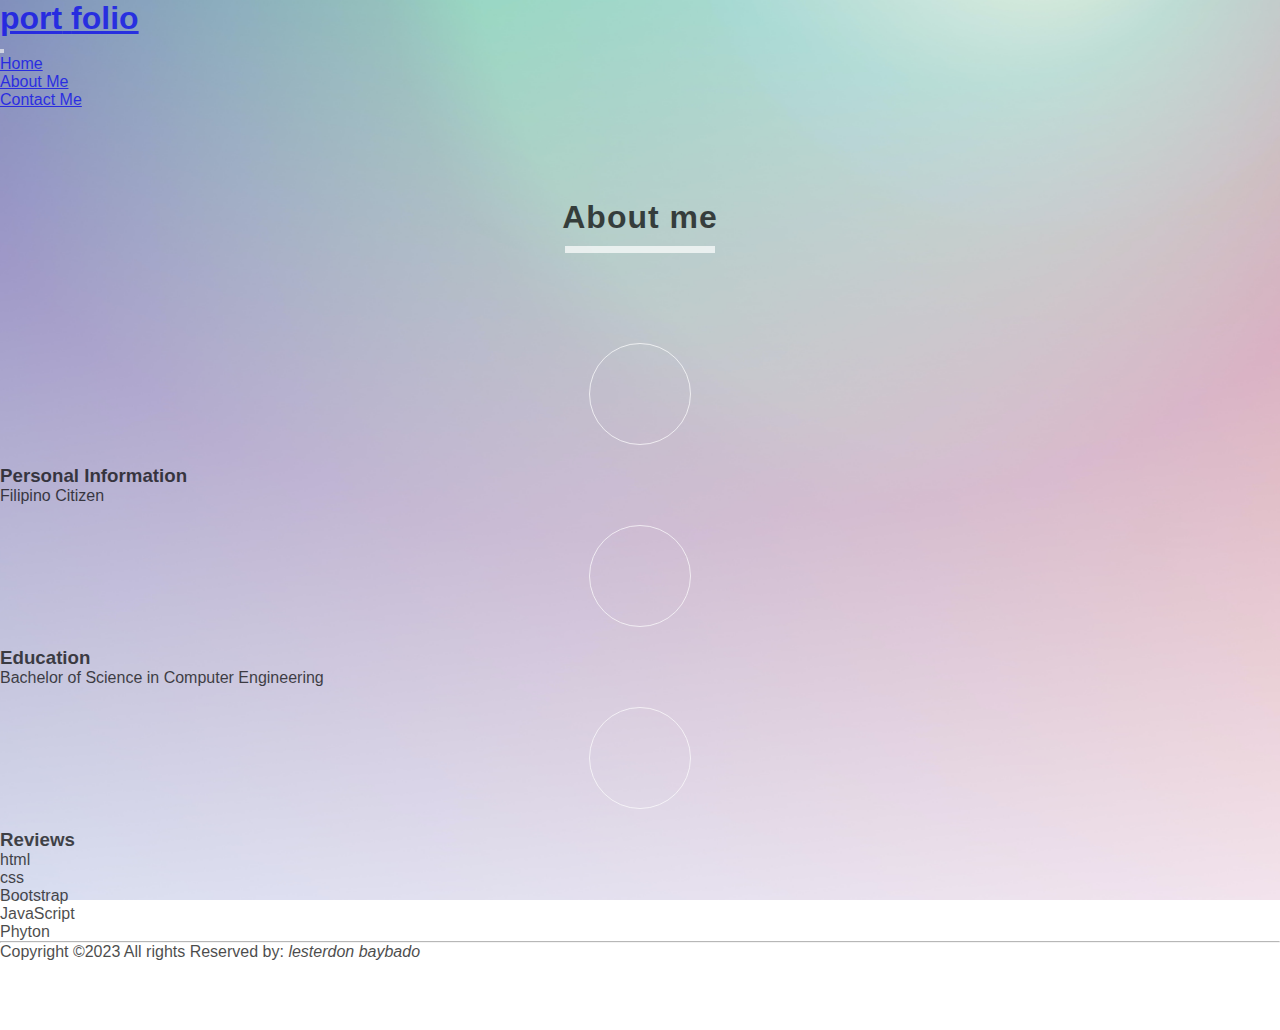
==== html/about.html @ 56463ace "first_io" ====
<!doctype html>
<html lang="en">
  <head>
    <meta charset="utf-8">
    <meta name="viewport" content="width=device-width, initial-scale=1">
    <title>mini_project_kodego</title>
    <link rel="stylesheet" href="../css/index.css">
    <link rel="stylesheet" href="https://cdnjs.cloudflare.com/ajax/libs/font-awesome/6.3.0/css/all.min.css" integrity="sha512-SzlrxWUlpfuzQ+pcUCosxcglQRNAq/DZjVsC0lE40xsADsfeQoEypE+enwcOiGjk/bSuGGKHEyjSoQ1zVisanQ==" crossorigin="anonymous" referrerpolicy="no-referrer" />
    <link href="https://cdn.jsdelivr.net/npm/bootstrap@5.2.3/dist/css/bootstrap.min.css" rel="stylesheet" integrity="sha384-rbsA2VBKQhggwzxH7pPCaAqO46MgnOM80zW1RWuH61DGLwZJEdK2Kadq2F9CUG65" crossorigin="anonymous">
  </head>
  <body>

    <div class="container-fluid">
        <!--start-->

        <!--navbar start-->
        <nav class="navbar navbar-expand-lg mt-4">
            <div class="container-fluid">
              <a class="navbar-brand text-capitalize md-2" href="#">
                <h1>
                    <span class="text-warning bg-dark">port</span>
                    <span class="text-dark bg-warning">folio</span>
                </h1>
                
              </a>
              <button class="navbar-toggler"  type="button" data-bs-toggle="collapse" data-bs-target="#navbarNav" aria-controls="navbarNav" aria-expanded="false" aria-label="Toggle navigation">
                <span class="navbar-toggler-icon"></span>
              </button>
              <div class="collapse navbar-collapse justify-content-end " id="navbarNav">
                <ul class="navbar-nav" style="align-items: center;">
                  <li class="nav-item">
                    <a class="nav-link "  href="../html/index.html">Home</a>
                  </li>
                  <li class="nav-item">
                    <a class="nav-link active bg-info" aria-current="page" href="../html/about.html">About Me</a>
                  </li>
                  <li class="nav-item">
                    <a class="nav-link" href="../html/contact.html">Contact Me</a>
                  </li>
                </ul>
              </div>
            </div>
          </nav>
        
          
        <!--navbar end-->
          <!--content-->

        <div class="about">
            <h1>About me</h1>
        </div>
        <div class="row">

            <div class="col-md-4 text-center">

                <div class="icon-about">
                    <i class="fa-sharp fa-solid fa-circle-info"></i>
                </div>
                <h3>Personal Information</h3>
                <ul class="list-group">
                    <li class="list-group-item">Filipino Citizen</li>
                    
                  </ul>
        </div>

        <div class="col-md-4 text-center">

            <div class="icon-about">
                <i class="fa-solid fa-user-graduate"></i>
            </div>
            <h3>Education</h3>
            <ul class="list-group">
                
                <li class="list-group-item">Bachelor of Science in Computer Engineering</li>
                
              </ul>
    </div>

    <div class="col-md-4 text-center">

        <div class="icon-about">
            <i class="fa-sharp fa-solid fa-list-check"></i>
        </div>
        <h3>Reviews</h3>
        <ul class="list-group">
            <li class="list-group-item">
                <div class="progress">
                    <div class="progress-bar bg-success" role="progressbar" style="width: 82%" aria-valuenow="82" aria-valuemin="0" aria-valuemax="100">html</div>
              </div>
            </li>
            <li class="list-group-item">
                <div class="progress">
                    <div class="progress-bar bg-info" role="progressbar" style="width: 63%" aria-valuenow="63" aria-valuemin="0" aria-valuemax="100">css</div>
                  </div>
            </li>
            <li class="list-group-item">
                <div class="progress">
                    <div class="progress-bar bg-warning" role="progressbar" style="width: 52%" aria-valuenow="52" aria-valuemin="0" aria-valuemax="100">Bootstrap</div>
                  </div>
            </li>
            <li class="list-group-item">
                <div class="progress">
                    <div class="progress-bar bg-primary" role="progressbar" style="width: 48%" aria-valuenow="48" aria-valuemin="0" aria-valuemax="100">JavaScript</div>
                  </div>
            </li>
            <li class="list-group-item">
                <div class="progress">
                    <div class="progress-bar bg-secondary" role="progressbar" style="width: 57%" aria-valuenow="57" aria-valuemin="0" aria-valuemax="100">Phyton</div>
                  </div>
            </li>
          </ul>
</div>

    </div>

          <!--content-->

          <!--footer-->
          <footer>
            <hr class="mb-5">
            <div class="text-center">
              <p>Copyright &copy;2023 All rights Reserved by: 
                <em class="text-capitalize text-warning">lesterdon baybado</em>
              </p>
              <ul class="list-unstyled list-inline">
                <!--facebook-->
                <li class="list-inline-item">
                  <a href="https://www.facebook.com/system.out.prtln?mibextid=ZbWKwL" class="btn-floating btn-sm text-info" style="font-size: 20px;">
                    <i class="bi bi-facebook"></i></a>
                  
                </li>
                <!--google-->
                <li class="list-inline-item">
                  <a href="#" class="btn-floating btn-sm text-info" style="font-size: 20px;">
                    <i class="bi bi-google"></i></a>
                </li>
    
                <!--gitHub-->
                <li class="list-inline-item">
                  <a href="https://github.com/babybads" class="btn-floating btn-sm text-info" style="font-size: 20px;">
                    <i class="bi bi-github"></i></i></a>
                </li>
              </ul>
            </div>
        </footer>

        <!--end-->
    </div>



    
    <script src="https://cdn.jsdelivr.net/npm/@popperjs/core@2.11.6/dist/umd/popper.min.js" integrity="sha384-oBqDVmMz9ATKxIep9tiCxS/Z9fNfEXiDAYTujMAeBAsjFuCZSmKbSSUnQlmh/jp3" crossorigin="anonymous"></script>
    <script src="https://cdn.jsdelivr.net/npm/bootstrap@5.2.3/dist/js/bootstrap.min.js" integrity="sha384-cuYeSxntonz0PPNlHhBs68uyIAVpIIOZZ5JqeqvYYIcEL727kskC66kF92t6Xl2V" crossorigin="anonymous"></script>

  </body>
</html>
---- css/index.css ----
*{
    margin: 0;
    padding: 0;
   
    font-family: Arial, Helvetica, sans-serif, 'Montserrat';
}
body{
    background-image: url(../img/pexels-codioful-\(formerly-gradienta\)-7135019.jpg);
    background-size: cover;
    background-position: center;
    background-attachment: fixed;
    opacity: 0.7;
}   
/*home*/

h1, p{

    font-family: 'Montserrat', sans-serif;
    }
    #avatar{
        height: 250px;
        width: 250px;
        border-radius: 50%;
        filter: brightness(0.9);
    }
    
    #landing{
       
        height: 60vh;
        display: flex;
        flex-direction: column;
        justify-content: center;
        align-items: center;
    
    }
    

    /*about*/
    
.about{
    margin: 90px;
    text-align: center;
}
.about > h1{
    font-family: sans-serif;
    letter-spacing: 1px;
}
.about > h1:after{
    content: '';
    background: white;
    display: block;
    width: 150px;
    height: 7px;
    margin: 10px auto;
}
.icon-about{
    font-size: 40px;
    margin: 20px auto;
    padding: 10px;
    height: 80px;
    width: 80px;   
    border: 1px solid white; 
    border-radius: 50%;
}

    /*contact*/

  #img-fluid{
        margin: 20px auto;
        height: 280px;
        width: 300px;
        display: flex;
        flex-direction: column;
        justify-content: center;
        align-items: center;
    }

    /*hover*/
    
    .row > .col-md-4:hover{
        box-shadow: 5px 7px 9px -3px rgba(204, 6, 6, 0.5);
        cursor: pointer;
    }
    a{
        
        border-radius: 5px;
        cursor: pointer;
    }
    a:hover{
        box-shadow:5px 7px 9px -3px rgba(204, 6, 6, 0.5);
    }
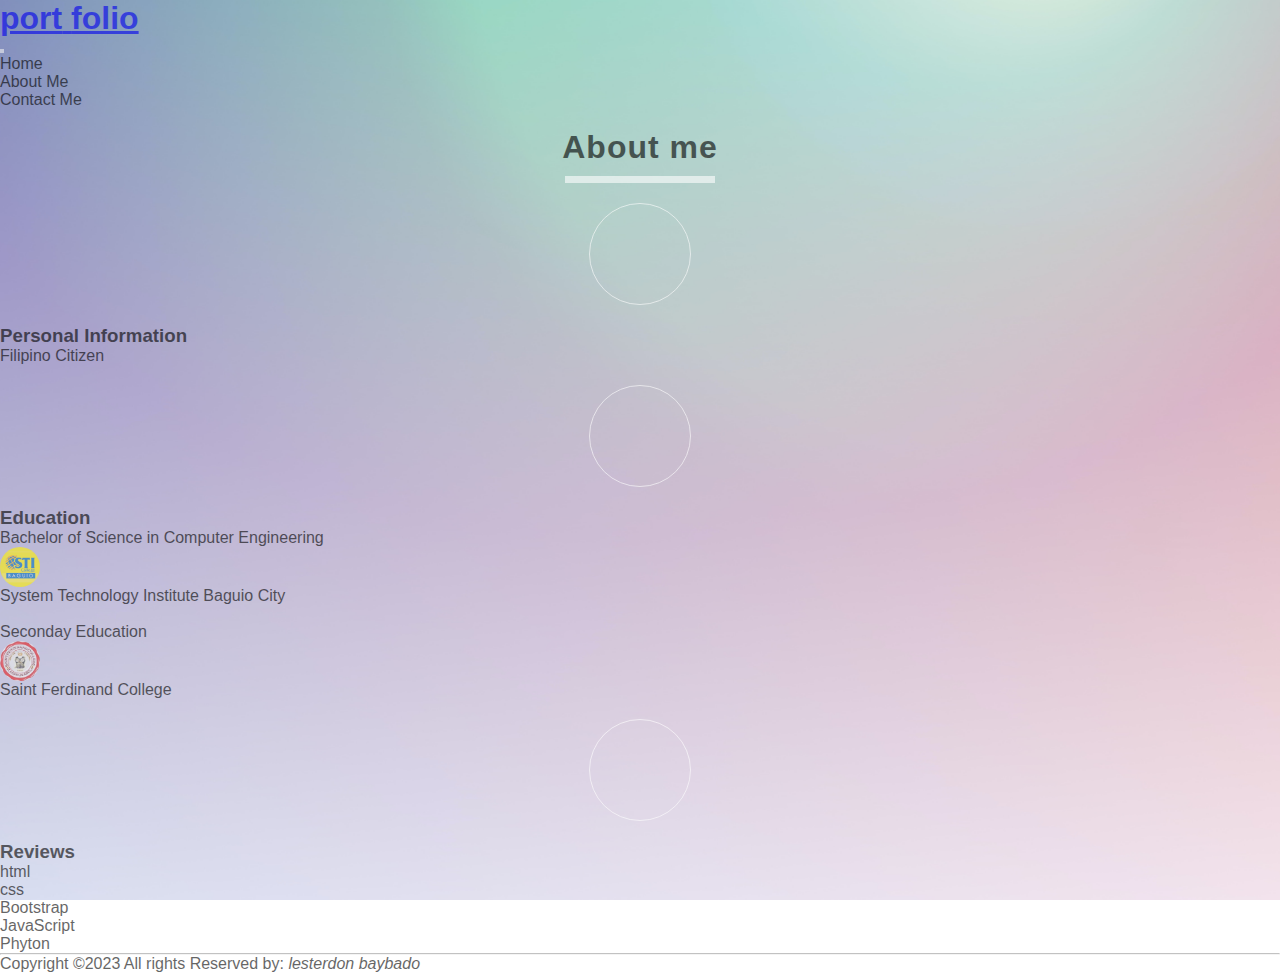
==== commit d5abff4f: "add icons" ====
--- a/html/about.html
+++ b/html/about.html
@@ -63,7 +63,7 @@
                   </ul>
         </div>
 
-        <div class="col-md-4 text-center">
+        <div class="col-md-4 p-2 text-center">
 
             <div class="icon-about">
                 <i class="fa-solid fa-user-graduate"></i>
@@ -71,8 +71,17 @@
             <h3>Education</h3>
             <ul class="list-group">
                 
-                <li class="list-group-item">Bachelor of Science in Computer Engineering</li>
+                <li class="list-group-heading  fw-bolder bg-warning">Bachelor of Science in Computer Engineering</li>
+                  <li class="list-group-item bg-info mt-1"><a href="https://www.sti.edu/campuses-details.asp?campus_id=BAG">
+                    <img src="../img/sti.png" id="sti" alt="sti">System Technology Institute Baguio City</a></li>
+              </ul>
+              <br>
+              <ul class="list-group">
                 
+                <li class="list-group-heading  fw-bolder bg-warning">Seconday Education</li>
+                  <li class="list-group-item bg-info mt-1">
+                    <img src="../img/sfc.jpg" id="sfc" alt="sfc"><a href="https://sfc.edu.ph/">
+                    Saint Ferdinand College</a></li>
               </ul>
     </div>
 
--- a/css/index.css
+++ b/css/index.css
@@ -10,36 +10,32 @@
     background-size: cover;
     background-position: center;
     background-attachment: fixed;
-    opacity: 0.7;
+    opacity: 0.6;
 }   
 /*home*/
+.card-body{
+    background-image: url(../img/pexels-hasan-albari-1229861.jpg);
+}
+#landing{
+    display: flex;
+    flex-direction: column;
+    align-items: center;
+    align-content: center;
+    
+}
+#avatar{
+    height: 200px;
+    width: 190px;
+    margin: 20px auto;
+    border-radius: 50%;     
+}
 
-h1, p{
 
-    font-family: 'Montserrat', sans-serif;
-    }
-    #avatar{
-        height: 250px;
-        width: 250px;
-        border-radius: 50%;
-        filter: brightness(0.9);
-    }
-    
-    #landing{
-       
-        height: 60vh;
-        display: flex;
-        flex-direction: column;
-        justify-content: center;
-        align-items: center;
-    
-    }
-    
 
     /*about*/
     
 .about{
-    margin: 90px;
+    margin: 20px;
     text-align: center;
 }
 .about > h1{
@@ -63,6 +59,27 @@
     border: 1px solid white; 
     border-radius: 50%;
 }
+#sti,
+#sfc{
+    border-radius: 50%;
+    width: 40px;
+    height:40px;
+    display: flex;
+    flex-direction: column;
+    align-items: center;
+    align-content: center;
+}
+
+ul {
+    list-style-type: none;
+    
+  }
+ul > li > a {
+    text-decoration: none;
+    color: black;
+    
+}
+
 
     /*contact*/
 
@@ -75,7 +92,7 @@
         justify-content: center;
         align-items: center;
     }
-
+   
     /*hover*/
     
     .row > .col-md-4:hover{
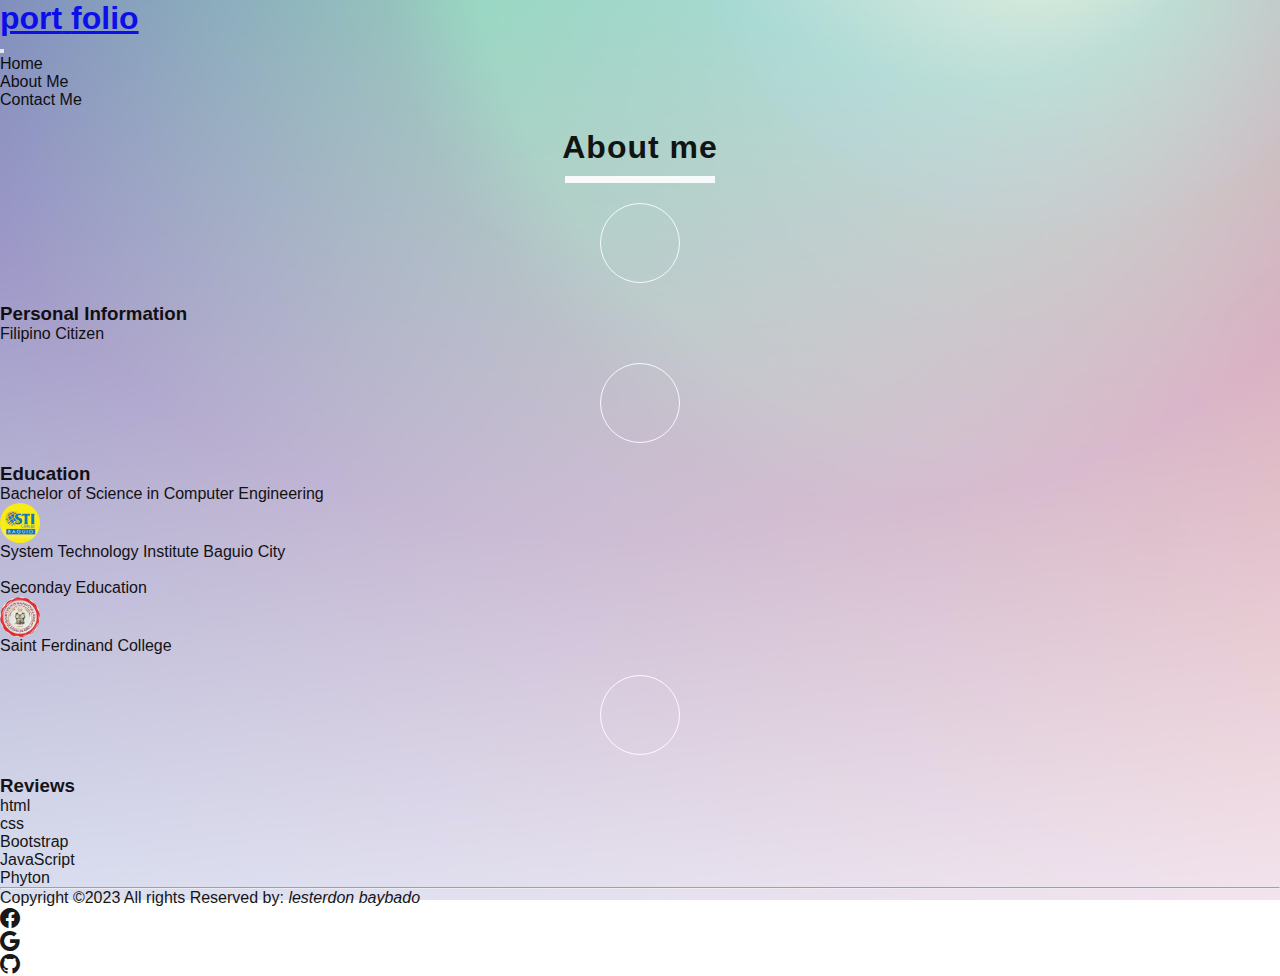
==== commit 085c30b5: "back" ====
--- a/html/about.html
+++ b/html/about.html
@@ -5,6 +5,7 @@
     <meta name="viewport" content="width=device-width, initial-scale=1">
     <title>mini_project_kodego</title>
     <link rel="stylesheet" href="../css/index.css">
+    <link rel="stylesheet" href="https://cdn.jsdelivr.net/npm/bootstrap-icons@1.10.3/font/bootstrap-icons.css">
     <link rel="stylesheet" href="https://cdnjs.cloudflare.com/ajax/libs/font-awesome/6.3.0/css/all.min.css" integrity="sha512-SzlrxWUlpfuzQ+pcUCosxcglQRNAq/DZjVsC0lE40xsADsfeQoEypE+enwcOiGjk/bSuGGKHEyjSoQ1zVisanQ==" crossorigin="anonymous" referrerpolicy="no-referrer" />
     <link href="https://cdn.jsdelivr.net/npm/bootstrap@5.2.3/dist/css/bootstrap.min.css" rel="stylesheet" integrity="sha384-rbsA2VBKQhggwzxH7pPCaAqO46MgnOM80zW1RWuH61DGLwZJEdK2Kadq2F9CUG65" crossorigin="anonymous">
   </head>
@@ -92,29 +93,29 @@
         </div>
         <h3>Reviews</h3>
         <ul class="list-group">
-            <li class="list-group-item">
+            <li class="list-group-item bg-transparent border-0">
                 <div class="progress">
-                    <div class="progress-bar bg-success" role="progressbar" style="width: 82%" aria-valuenow="82" aria-valuemin="0" aria-valuemax="100">html</div>
+                    <div class="progress-bar bg-success  fs-6 " role="progressbar" style="width: 82%" aria-valuenow="82" aria-valuemin="0" aria-valuemax="100">html</div>
               </div>
             </li>
-            <li class="list-group-item">
+            <li class="list-group-item bg-transparent border-0">
                 <div class="progress">
-                    <div class="progress-bar bg-info" role="progressbar" style="width: 63%" aria-valuenow="63" aria-valuemin="0" aria-valuemax="100">css</div>
+                    <div class="progress-bar bg-info  fs-6" role="progressbar" style="width: 63%" aria-valuenow="63" aria-valuemin="0" aria-valuemax="100">css</div>
                   </div>
             </li>
-            <li class="list-group-item">
+            <li class="list-group-item bg-transparent border-0">
                 <div class="progress">
-                    <div class="progress-bar bg-warning" role="progressbar" style="width: 52%" aria-valuenow="52" aria-valuemin="0" aria-valuemax="100">Bootstrap</div>
+                    <div class="progress-bar bg-warning fs-6" role="progressbar" style="width: 52%" aria-valuenow="52" aria-valuemin="0" aria-valuemax="100">Bootstrap</div>
                   </div>
             </li>
-            <li class="list-group-item">
+            <li class="list-group-item bg-transparent border-0">
                 <div class="progress">
-                    <div class="progress-bar bg-primary" role="progressbar" style="width: 48%" aria-valuenow="48" aria-valuemin="0" aria-valuemax="100">JavaScript</div>
+                    <div class="progress-bar bg-primary fs-6" role="progressbar" style="width: 48%" aria-valuenow="48" aria-valuemin="0" aria-valuemax="100">JavaScript</div>
                   </div>
             </li>
-            <li class="list-group-item">
+            <li class="list-group-item bg-transparent border-0">
                 <div class="progress">
-                    <div class="progress-bar bg-secondary" role="progressbar" style="width: 57%" aria-valuenow="57" aria-valuemin="0" aria-valuemax="100">Phyton</div>
+                    <div class="progress-bar bg-secondary fs-6" role="progressbar" style="width: 57%" aria-valuenow="57" aria-valuemin="0" aria-valuemax="100">Phyton</div>
                   </div>
             </li>
           </ul>
@@ -125,11 +126,11 @@
           <!--content-->
 
           <!--footer-->
-          <footer>
+          <footer class="bg-secondary">
             <hr class="mb-5">
             <div class="text-center">
               <p>Copyright &copy;2023 All rights Reserved by: 
-                <em class="text-capitalize text-warning">lesterdon baybado</em>
+                <em class=" fw-bolder text-capitalize text-warning">lesterdon baybado</em>
               </p>
               <ul class="list-unstyled list-inline">
                 <!--facebook-->
--- a/css/index.css
+++ b/css/index.css
@@ -2,7 +2,7 @@
 *{
     margin: 0;
     padding: 0;
-   
+    box-sizing: border-box;
     font-family: Arial, Helvetica, sans-serif, 'Montserrat';
 }
 body{
@@ -10,11 +10,12 @@
     background-size: cover;
     background-position: center;
     background-attachment: fixed;
-    opacity: 0.6;
+    opacity: 0.9;
 }   
 /*home*/
 .card-body{
-    background-image: url(../img/pexels-hasan-albari-1229861.jpg);
+    
+    filter: brightness(0.7);
 }
 #landing{
     display: flex;
@@ -24,10 +25,12 @@
     
 }
 #avatar{
-    height: 200px;
-    width: 190px;
-    margin: 20px auto;
-    border-radius: 50%;     
+    height: 300px;
+    width: 300px;
+    margin: 0 auto;
+    border-radius: 50%;   
+    opacity: 0.9;
+    filter: brightness(0.9);  
 }
 
 
@@ -106,4 +109,9 @@
     }
     a:hover{
         box-shadow:5px 7px 9px -3px rgba(204, 6, 6, 0.5);
-    }+    }
+
+
+
+
+    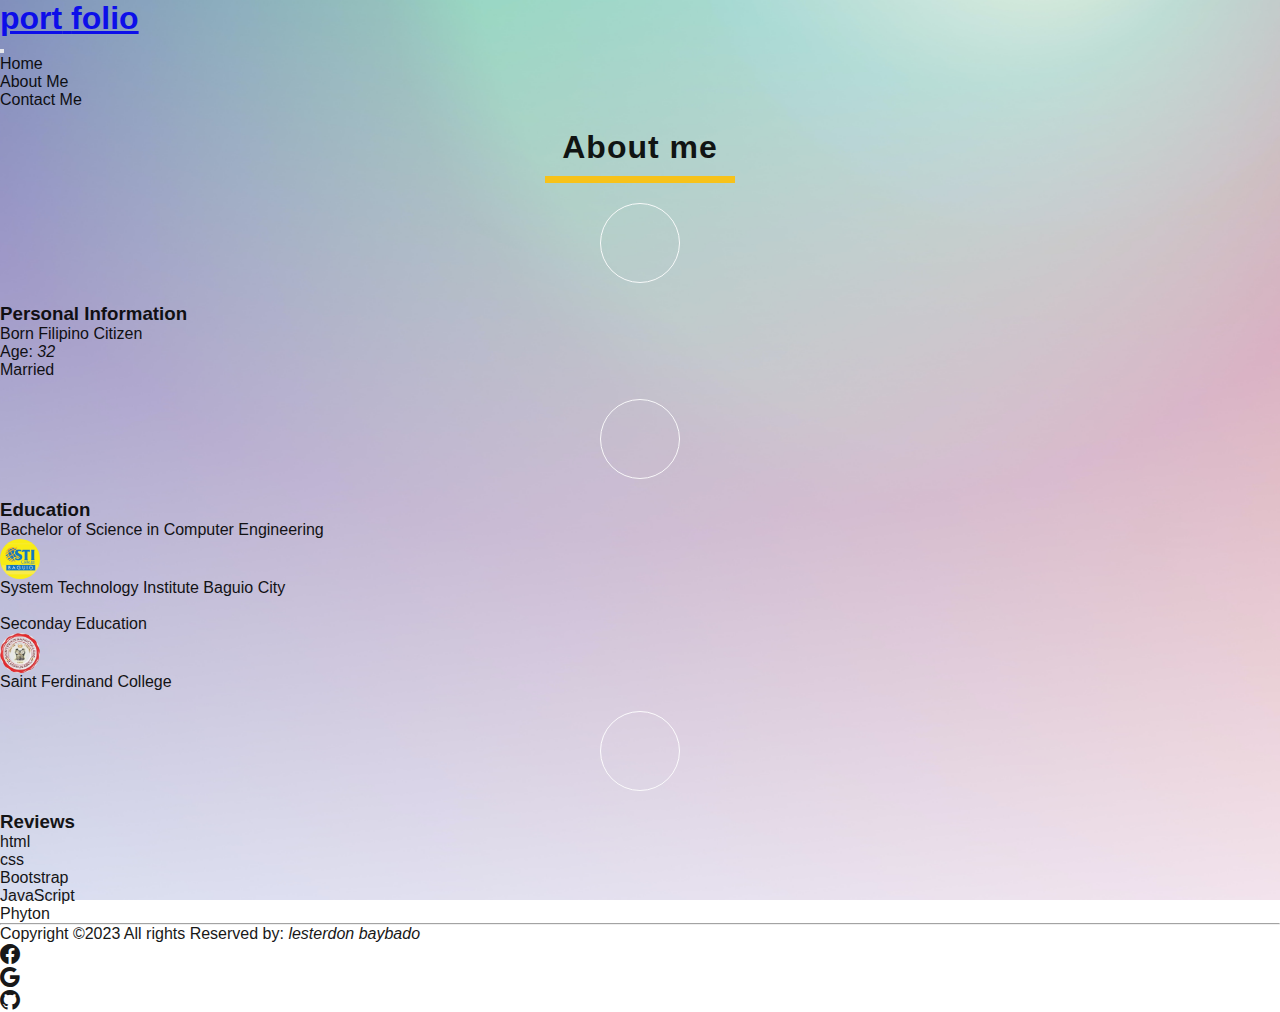
==== commit f47327b2: "update" ====
--- a/html/about.html
+++ b/html/about.html
@@ -47,21 +47,25 @@
         <!--navbar end-->
           <!--content-->
 
-        <div class="about">
+        <div class="about text-uppercase">
             <h1>About me</h1>
         </div>
         <div class="row">
 
-            <div class="col-md-4 text-center">
+            <div class="col-md-4 p-2 text-center">
 
                 <div class="icon-about">
                     <i class="fa-sharp fa-solid fa-circle-info"></i>
                 </div>
                 <h3>Personal Information</h3>
                 <ul class="list-group">
-                    <li class="list-group-item">Filipino Citizen</li>
-                    
-                  </ul>
+                  <li class="list-group-heading  fw-bolder bg-warning mt-1">Born Filipino Citizen</li>
+                  <li class="list-group-heading  fw-bolder bg-info mt-1"><span>Age: <em>32</em></span></li>
+                  <li class="list-group-heading  fw-bolder bg-warning mt-1">Married</li>
+                  
+                  
+                
+                </ul>
         </div>
 
         <div class="col-md-4 p-2 text-center">
@@ -126,11 +130,12 @@
           <!--content-->
 
           <!--footer-->
-          <footer class="bg-secondary">
-            <hr class="mb-5">
+          <footer class="mt-5 bg-dark shadow-lg rounded">
+            <hr class="m-5 p-1 bg-warning">
+           
             <div class="text-center">
-              <p>Copyright &copy;2023 All rights Reserved by: 
-                <em class=" fw-bolder text-capitalize text-warning">lesterdon baybado</em>
+              <p class="text-info">Copyright &copy;2023 All rights Reserved by: 
+                <em class="text-capitalize text-warning">lesterdon baybado</em>
               </p>
               <ul class="list-unstyled list-inline">
                 <!--facebook-->
--- a/css/index.css
+++ b/css/index.css
@@ -47,9 +47,9 @@
 }
 .about > h1:after{
     content: '';
-    background: white;
+    background: #ffc107;
     display: block;
-    width: 150px;
+    width: 190px;
     height: 7px;
     margin: 10px auto;
 }
@@ -85,6 +85,26 @@
 
 
     /*contact*/
+    .contact{
+        margin: 20px;
+         text-align: center;
+    }
+
+    .contact > h1{
+        font-family: sans-serif;
+        letter-spacing: 1px;
+    }
+    .contact > h1:after{
+        content: '';
+        background:#ffc107;
+        display: block;
+        width: 200px;
+        height: 7px;
+        margin: 10px auto;
+    }
+
+
+
 
   #img-fluid{
         margin: 20px auto;
